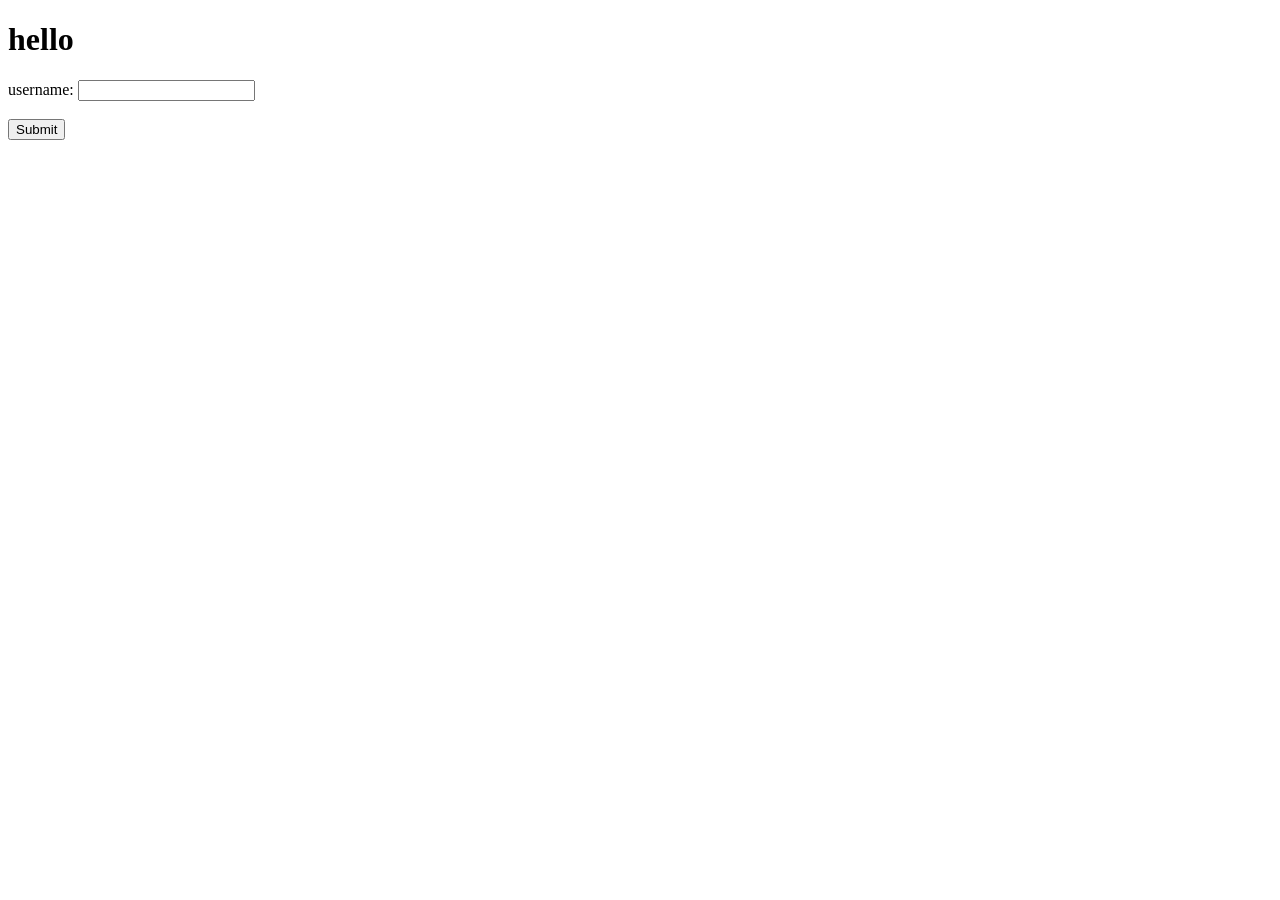
==== JavaScript/index.html @ 7b8c9e54 "Road map learning Js, day 2/ day ?" ====
<!DOCTYPE html>
<html lang="en">
<head>
    <meta charset="UTF-8">
    <meta name="viewport" content="width=device-width, initial-scale=1.0">
    <title>Document</title>
    <link rel="stylesheet" href="/JavaScript/style.css">
</head>
<body>
    <!-- <h1 id="myH1"></h1>
    <p id="myP"></p>

    <p id="p1"></p>
    <p id="p2"></p>
    <p id="p3"></p> -->

    <h1 id="myH1">Welcome</h1>

    <label>username: </label>
    <input id="myText"><br><br>
    <button id="mySubmit">Submit</button>

    <script src="/JavaScript/index.js"></script>
</body>
</html>
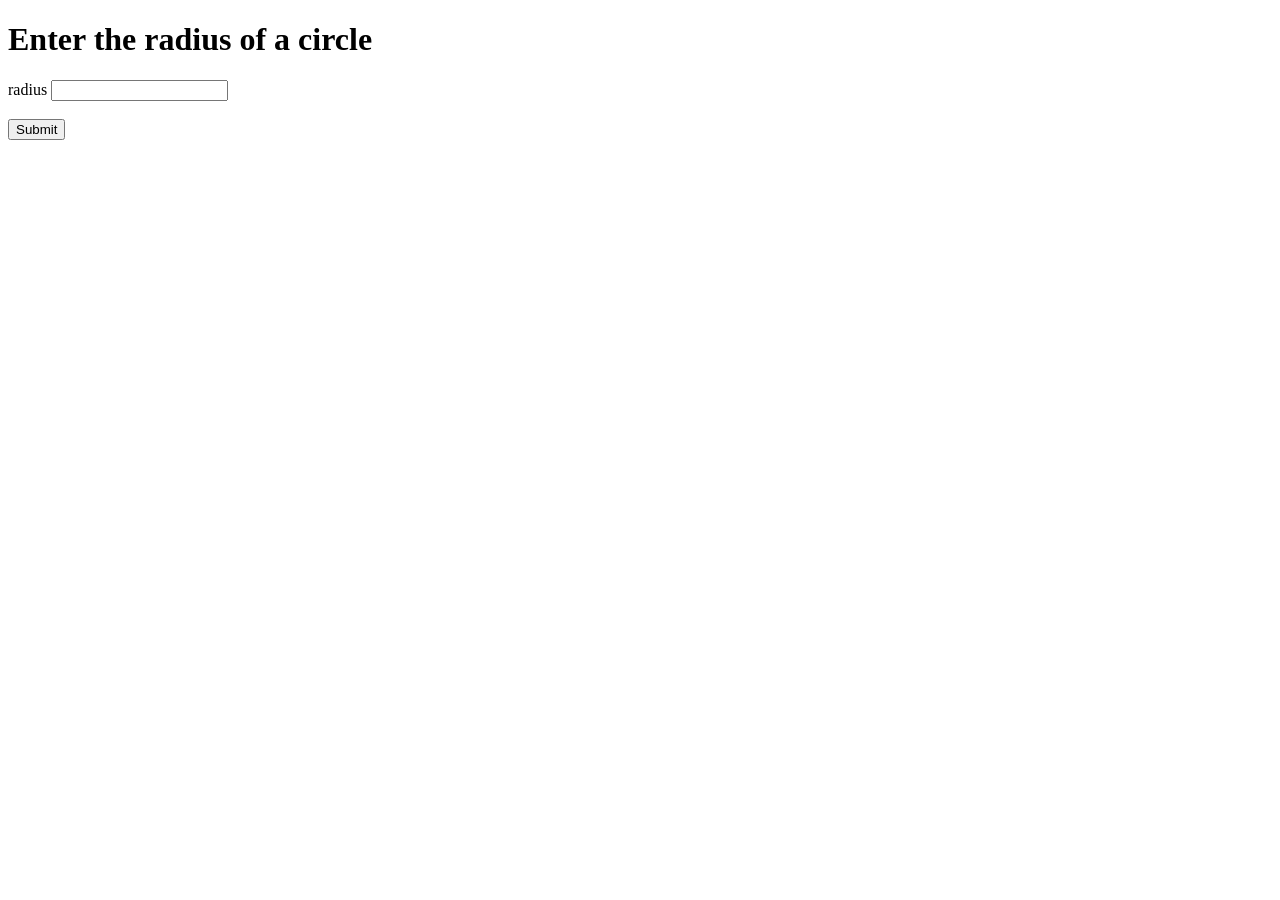
==== commit 0851d52b: "forgot to push code =))))" ====
--- a/JavaScript/index.html
+++ b/JavaScript/index.html
@@ -14,11 +14,17 @@
     <p id="p2"></p>
     <p id="p3"></p> -->
 
-    <h1 id="myH1">Welcome</h1>
+    <!-- <h1 id="myH1">Welcome</h1>
 
     <label>username: </label>
     <input id="myText"><br><br>
+    <button id="mySubmit">Submit</button> -->
+
+    <h1 id="myH1">Enter the radius of a circle</h1>
+    <label>radius</label>
+    <input type="text" id="myText"><br><br>
     <button id="mySubmit">Submit</button>
+    <h3 id="myH3"></h3>
 
     <script src="/JavaScript/index.js"></script>
 </body>
